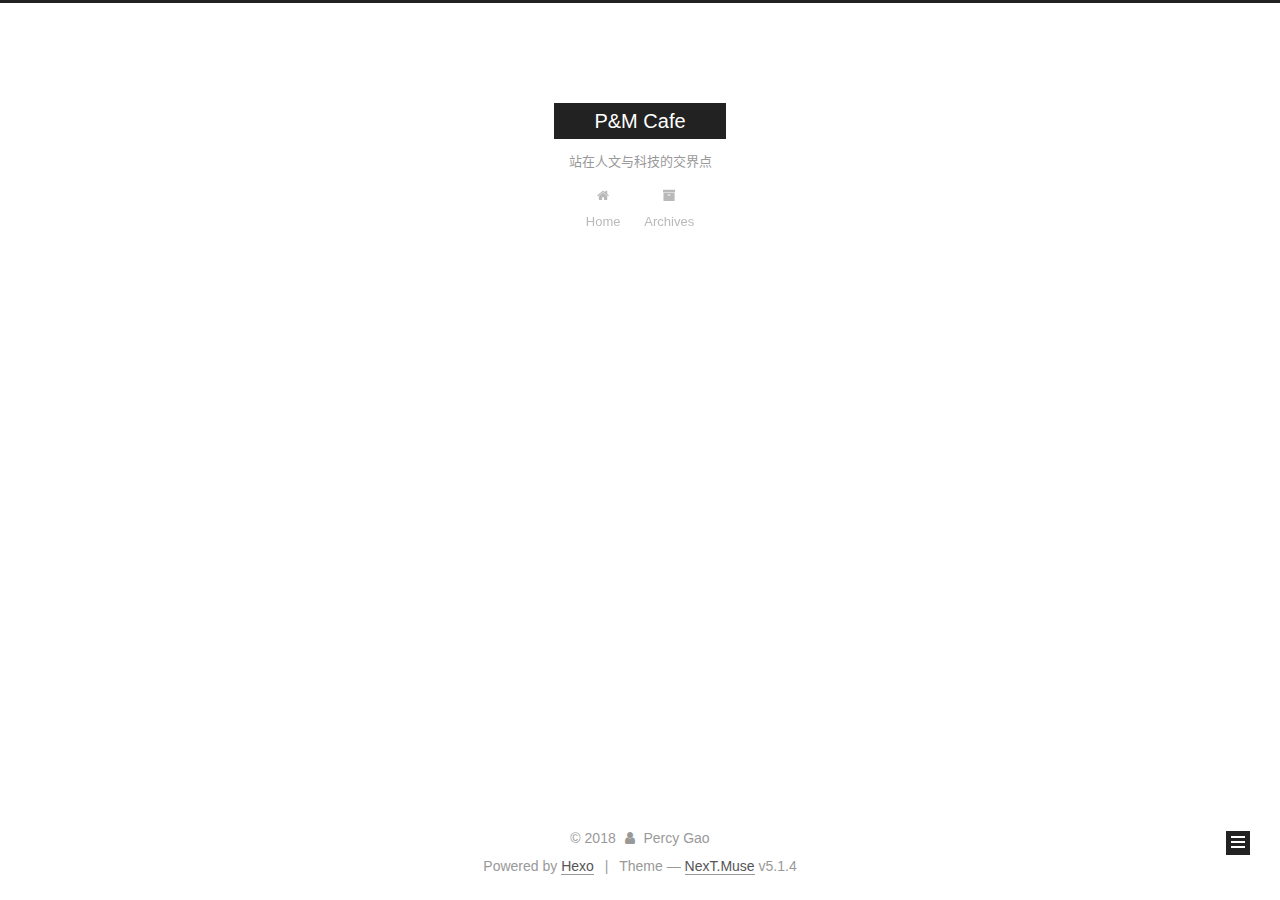
==== archives/index.html @ d540bdd4 "Site updated: 2018-07-27 15:02:34" ====
<!DOCTYPE html>



  


<html class="theme-next muse use-motion" lang="zh-CN">
<head>
  <meta charset="UTF-8"/>
<meta http-equiv="X-UA-Compatible" content="IE=edge" />
<meta name="viewport" content="width=device-width, initial-scale=1, maximum-scale=1"/>
<meta name="theme-color" content="#222">









<meta http-equiv="Cache-Control" content="no-transform" />
<meta http-equiv="Cache-Control" content="no-siteapp" />
















  
  
  <link href="/lib/fancybox/source/jquery.fancybox.css?v=2.1.5" rel="stylesheet" type="text/css" />







<link href="/lib/font-awesome/css/font-awesome.min.css?v=4.6.2" rel="stylesheet" type="text/css" />

<link href="/css/main.css?v=5.1.4" rel="stylesheet" type="text/css" />


  <link rel="apple-touch-icon" sizes="180x180" href="/images/apple-touch-icon-next.png?v=5.1.4">


  <link rel="icon" type="image/png" sizes="32x32" href="/images/favicon-32x32-next.png?v=5.1.4">


  <link rel="icon" type="image/png" sizes="16x16" href="/images/favicon-16x16-next.png?v=5.1.4">


  <link rel="mask-icon" href="/images/logo.svg?v=5.1.4" color="#222">





  <meta name="keywords" content="Hexo, NexT" />










<meta name="keywords" content="人文 科技 艺术 生活">
<meta property="og:type" content="website">
<meta property="og:title" content="P&amp;M Cafe">
<meta property="og:url" content="http://mylifewill.life/archives/index.html">
<meta property="og:site_name" content="P&amp;M Cafe">
<meta property="og:locale" content="zh-CN">
<meta name="twitter:card" content="summary">
<meta name="twitter:title" content="P&amp;M Cafe">



<script type="text/javascript" id="hexo.configurations">
  var NexT = window.NexT || {};
  var CONFIG = {
    root: '/',
    scheme: 'Muse',
    version: '5.1.4',
    sidebar: {"position":"left","display":"post","offset":12,"b2t":false,"scrollpercent":false,"onmobile":false},
    fancybox: true,
    tabs: true,
    motion: {"enable":true,"async":false,"transition":{"post_block":"fadeIn","post_header":"slideDownIn","post_body":"slideDownIn","coll_header":"slideLeftIn","sidebar":"slideUpIn"}},
    duoshuo: {
      userId: '0',
      author: 'Author'
    },
    algolia: {
      applicationID: '',
      apiKey: '',
      indexName: '',
      hits: {"per_page":10},
      labels: {"input_placeholder":"Search for Posts","hits_empty":"We didn't find any results for the search: ${query}","hits_stats":"${hits} results found in ${time} ms"}
    }
  };
</script>



  <link rel="canonical" href="http://mylifewill.life/archives/"/>





  <title>Archive | P&M Cafe</title>
  








</head>

<body itemscope itemtype="http://schema.org/WebPage" lang="zh-CN">

  
  
    
  

  <div class="container sidebar-position-left page-archive">
    <div class="headband"></div>

    <header id="header" class="header" itemscope itemtype="http://schema.org/WPHeader">
      <div class="header-inner"><div class="site-brand-wrapper">
  <div class="site-meta ">
    

    <div class="custom-logo-site-title">
      <a href="/"  class="brand" rel="start">
        <span class="logo-line-before"><i></i></span>
        <span class="site-title">P&M Cafe</span>
        <span class="logo-line-after"><i></i></span>
      </a>
    </div>
      
        <p class="site-subtitle">站在人文与科技的交界点</p>
      
  </div>

  <div class="site-nav-toggle">
    <button>
      <span class="btn-bar"></span>
      <span class="btn-bar"></span>
      <span class="btn-bar"></span>
    </button>
  </div>
</div>

<nav class="site-nav">
  

  
    <ul id="menu" class="menu">
      
        
        <li class="menu-item menu-item-home">
          <a href="/" rel="section">
            
              <i class="menu-item-icon fa fa-fw fa-home"></i> <br />
            
            Home
          </a>
        </li>
      
        
        <li class="menu-item menu-item-archives">
          <a href="/archives/" rel="section">
            
              <i class="menu-item-icon fa fa-fw fa-archive"></i> <br />
            
            Archives
          </a>
        </li>
      

      
    </ul>
  

  
</nav>



 </div>
    </header>

    <main id="main" class="main">
      <div class="main-inner">
        <div class="content-wrap">
          <div id="content" class="content">
            

  
  
  
  <div class="post-block archive">
    <div id="posts" class="posts-collapse">
      <span class="archive-move-on"></span>

      <span class="archive-page-counter">
        
        
        
          
        
        Um..! 1 post. Keep on posting.
      </span>

      

        
        
        

        
          
          <div class="collection-title">
            <h1 class="archive-year" id="archive-year-2018">2018</h1>
          </div>
        
        

        

  <article class="post post-type-normal" itemscope itemtype="http://schema.org/Article">
    <header class="post-header">

      <h2 class="post-title">
        
            <a class="post-title-link" href="/2018/07/25/hello-world/" itemprop="url">
              
                <span itemprop="name">Hello World</span>
              
            </a>
        
      </h2>

      <div class="post-meta">
        <time class="post-time" itemprop="dateCreated"
              datetime="2018-07-25T15:23:48+08:00"
              content="2018-07-25" >
          07-25
        </time>
      </div>

    </header>
  </article>



      

    </div>
  </div>
  
  
  

  



          </div>
          


          

        </div>
        
          
  
  <div class="sidebar-toggle">
    <div class="sidebar-toggle-line-wrap">
      <span class="sidebar-toggle-line sidebar-toggle-line-first"></span>
      <span class="sidebar-toggle-line sidebar-toggle-line-middle"></span>
      <span class="sidebar-toggle-line sidebar-toggle-line-last"></span>
    </div>
  </div>

  <aside id="sidebar" class="sidebar">
    
    <div class="sidebar-inner">

      

      

      <section class="site-overview-wrap sidebar-panel sidebar-panel-active">
        <div class="site-overview">
          <div class="site-author motion-element" itemprop="author" itemscope itemtype="http://schema.org/Person">
            
              <p class="site-author-name" itemprop="name">Percy Gao</p>
              <p class="site-description motion-element" itemprop="description"></p>
          </div>

          <nav class="site-state motion-element">

            
              <div class="site-state-item site-state-posts">
              
                <a href="/archives/">
              
                  <span class="site-state-item-count">1</span>
                  <span class="site-state-item-name">posts</span>
                </a>
              </div>
            

            

            

          </nav>

          

          

          
          

          
          

          

        </div>
      </section>

      

      

    </div>
  </aside>


        
      </div>
    </main>

    <footer id="footer" class="footer">
      <div class="footer-inner">
        <div class="copyright">&copy; <span itemprop="copyrightYear">2018</span>
  <span class="with-love">
    <i class="fa fa-user"></i>
  </span>
  <span class="author" itemprop="copyrightHolder">Percy Gao</span>

  
</div>


  <div class="powered-by">Powered by <a class="theme-link" target="_blank" href="https://hexo.io">Hexo</a></div>



  <span class="post-meta-divider">|</span>



  <div class="theme-info">Theme &mdash; <a class="theme-link" target="_blank" href="https://github.com/iissnan/hexo-theme-next">NexT.Muse</a> v5.1.4</div>




        







        
      </div>
    </footer>

    
      <div class="back-to-top">
        <i class="fa fa-arrow-up"></i>
        
      </div>
    

    

  </div>

  

<script type="text/javascript">
  if (Object.prototype.toString.call(window.Promise) !== '[object Function]') {
    window.Promise = null;
  }
</script>









  












  
  
    <script type="text/javascript" src="/lib/jquery/index.js?v=2.1.3"></script>
  

  
  
    <script type="text/javascript" src="/lib/fastclick/lib/fastclick.min.js?v=1.0.6"></script>
  

  
  
    <script type="text/javascript" src="/lib/jquery_lazyload/jquery.lazyload.js?v=1.9.7"></script>
  

  
  
    <script type="text/javascript" src="/lib/velocity/velocity.min.js?v=1.2.1"></script>
  

  
  
    <script type="text/javascript" src="/lib/velocity/velocity.ui.min.js?v=1.2.1"></script>
  

  
  
    <script type="text/javascript" src="/lib/fancybox/source/jquery.fancybox.pack.js?v=2.1.5"></script>
  


  


  <script type="text/javascript" src="/js/src/utils.js?v=5.1.4"></script>

  <script type="text/javascript" src="/js/src/motion.js?v=5.1.4"></script>



  
  

  

  


  <script type="text/javascript" src="/js/src/bootstrap.js?v=5.1.4"></script>



  


  




	





  





  












  





  

  

  

  
  

  

  

  

</body>
</html>
---- css/main.css ----
/* normalize.css v3.0.2 | MIT License | git.io/normalize */
html {
  font-family: sans-serif; /* 1 */
  -ms-text-size-adjust: 100%; /* 2 */
  -webkit-text-size-adjust: 100%; /* 2 */
}
body {
  margin: 0;
}
article,
aside,
details,
figcaption,
figure,
footer,
header,
hgroup,
main,
menu,
nav,
section,
summary {
  display: block;
}
audio,
canvas,
progress,
video {
  display: inline-block; /* 1 */
  vertical-align: baseline; /* 2 */
}
audio:not([controls]) {
  display: none;
  height: 0;
}
[hidden],
template {
  display: none;
}
a {
  background-color: transparent;
}
a:active,
a:hover {
  outline: 0;
}
abbr[title] {
  border-bottom: 1px dotted;
}
b,
strong {
  font-weight: bold;
}
dfn {
  font-style: italic;
}
h1 {
  font-size: 2em;
  margin: 0.67em 0;
}
mark {
  background: #ff0;
  color: #000;
}
small {
  font-size: 80%;
}
sub,
sup {
  font-size: 75%;
  line-height: 0;
  position: relative;
  vertical-align: baseline;
}
sup {
  top: -0.5em;
}
sub {
  bottom: -0.25em;
}
img {
  border: 0;
}
svg:not(:root) {
  overflow: hidden;
}
figure {
  margin: 1em 40px;
}
hr {
  -moz-box-sizing: content-box;
  box-sizing: content-box;
  height: 0;
}
pre {
  overflow: auto;
}
code,
kbd,
pre,
samp {
  font-family: monospace, monospace;
  font-size: 1em;
}
button,
input,
optgroup,
select,
textarea {
  color: inherit; /* 1 */
  font: inherit; /* 2 */
  margin: 0; /* 3 */
}
button {
  overflow: visible;
}
button,
select {
  text-transform: none;
}
button,
html input[type="button"],
input[type="reset"],
input[type="submit"] {
  -webkit-appearance: button; /* 2 */
  cursor: pointer; /* 3 */
}
button[disabled],
html input[disabled] {
  cursor: default;
}
button::-moz-focus-inner,
input::-moz-focus-inner {
  border: 0;
  padding: 0;
}
input {
  line-height: normal;
}
input[type="checkbox"],
input[type="radio"] {
  box-sizing: border-box; /* 1 */
  padding: 0; /* 2 */
}
input[type="number"]::-webkit-inner-spin-button,
input[type="number"]::-webkit-outer-spin-button {
  height: auto;
}
input[type="search"] {
  -webkit-appearance: textfield; /* 1 */
  -moz-box-sizing: content-box;
  -webkit-box-sizing: content-box; /* 2 */
  box-sizing: content-box;
}
input[type="search"]::-webkit-search-cancel-button,
input[type="search"]::-webkit-search-decoration {
  -webkit-appearance: none;
}
fieldset {
  border: 1px solid #c0c0c0;
  margin: 0 2px;
  padding: 0.35em 0.625em 0.75em;
}
legend {
  border: 0; /* 1 */
  padding: 0; /* 2 */
}
textarea {
  overflow: auto;
}
optgroup {
  font-weight: bold;
}
table {
  border-collapse: collapse;
  border-spacing: 0;
}
td,
th {
  padding: 0;
}
::selection {
  background: #262a30;
  color: #fff;
}
body {
  position: relative;
  font-family: 'Lato', "PingFang SC", "Microsoft YaHei", sans-serif;
  font-size: 14px;
  line-height: 2;
  color: #555;
  background: #fff;
}
@media (max-width: 767px) {
  body {
    padding-right: 0 !important;
  }
}
@media (min-width: 768px) and (max-width: 991px) {
  body {
    padding-right: 0 !important;
  }
}
@media (min-width: 1600px) {
  body {
    font-size: 16px;
  }
}
h1,
h2,
h3,
h4,
h5,
h6 {
  margin: 0;
  padding: 0;
  font-weight: bold;
  line-height: 1.5;
  font-family: 'Lato', "PingFang SC", "Microsoft YaHei", sans-serif;
}
h2,
h3,
h4,
h5,
h6 {
  margin: 20px 0 15px;
}
h1 {
  font-size: 22px;
}
@media (max-width: 767px) {
  h1 {
    font-size: 18px;
  }
}
h2 {
  font-size: 20px;
}
@media (max-width: 767px) {
  h2 {
    font-size: 16px;
  }
}
h3 {
  font-size: 18px;
}
@media (max-width: 767px) {
  h3 {
    font-size: 14px;
  }
}
h4 {
  font-size: 16px;
}
@media (max-width: 767px) {
  h4 {
    font-size: 12px;
  }
}
h5 {
  font-size: 14px;
}
@media (max-width: 767px) {
  h5 {
    font-size: 10px;
  }
}
h6 {
  font-size: 12px;
}
@media (max-width: 767px) {
  h6 {
    font-size: 8px;
  }
}
p {
  margin: 0 0 20px 0;
}
a {
  color: #555;
  text-decoration: none;
  outline: none;
  border-bottom: 1px solid #999;
  word-wrap: break-word;
}
a:hover {
  color: #222;
  border-bottom-color: #222;
}
blockquote {
  margin: 0;
  padding: 0;
}
img {
  display: block;
  margin: auto;
  max-width: 100%;
  height: auto;
}
hr {
  margin: 40px 0;
  height: 3px;
  border: none;
  background-color: #ddd;
  background-image: repeating-linear-gradient(-45deg, #fff, #fff 4px, transparent 4px, transparent 8px);
}
blockquote {
  padding: 0 15px;
  color: #666;
  border-left: 4px solid #ddd;
}
blockquote cite::before {
  content: "-";
  padding: 0 5px;
}
dt {
  font-weight: 700;
}
dd {
  margin: 0;
  padding: 0;
}
kbd {
  border: 1px solid #ccc;
  border-radius: 0.2em;
  box-shadow: 0.1em 0.1em 0.2em rgba(0,0,0,0.1);
  background-color: #f9f9f9;
  font-family: inherit;
  background-image: -webkit-linear-gradient(top, #eee, #fff, #eee);
  padding: 0.1em 0.3em;
  white-space: nowrap;
}
.text-left {
  text-align: left;
}
.text-center {
  text-align: center;
}
.text-right {
  text-align: right;
}
.text-justify {
  text-align: justify;
}
.text-nowrap {
  white-space: nowrap;
}
.text-lowercase {
  text-transform: lowercase;
}
.text-uppercase {
  text-transform: uppercase;
}
.text-capitalize {
  text-transform: capitalize;
}
.center-block {
  display: block;
  margin-left: auto;
  margin-right: auto;
}
.clearfix:before,
.clearfix:after {
  content: " ";
  display: table;
}
.clearfix:after {
  clear: both;
}
.pullquote {
  width: 45%;
}
.pullquote.left {
  float: left;
  margin-left: 5px;
  margin-right: 10px;
}
.pullquote.right {
  float: right;
  margin-left: 10px;
  margin-right: 5px;
}
.affix.affix.affix {
  position: fixed;
}
.translation {
  margin-top: -20px;
  font-size: 14px;
  color: #999;
}
.scrollbar-measure {
  width: 100px;
  height: 100px;
  overflow: scroll;
  position: absolute;
  top: -9999px;
}
.use-motion .motion-element {
  opacity: 0;
}
table {
  margin: 20px 0;
  width: 100%;
  border-collapse: collapse;
  border-spacing: 0;
  border: 1px solid #ddd;
  font-size: 14px;
  table-layout: fixed;
  word-wrap: break-all;
}
table>tbody>tr:nth-of-type(odd) {
  background-color: #f9f9f9;
}
table>tbody>tr:hover {
  background-color: #f5f5f5;
}
caption,
th,
td {
  padding: 8px;
  text-align: left;
  vertical-align: middle;
  font-weight: normal;
}
th,
td {
  border-bottom: 3px solid #ddd;
  border-right: 1px solid #eee;
}
th {
  padding-bottom: 10px;
  font-weight: 700;
}
td {
  border-bottom-width: 1px;
}
html,
body {
  height: 100%;
}
.container {
  position: relative;
  min-height: 100%;
}
.header-inner {
  margin: 0 auto;
  padding: 100px 0 70px;
  width: 700px;
}
@media (min-width: 1600px) {
  .container .header-inner {
    width: 900px;
  }
}
.main {
  padding-bottom: 150px;
}
.main-inner {
  margin: 0 auto;
  width: 700px;
}
@media (min-width: 1600px) {
  .container .main-inner {
    width: 900px;
  }
}
.footer {
  position: absolute;
  left: 0;
  bottom: 0;
  width: 100%;
  min-height: 50px;
}
.footer-inner {
  box-sizing: border-box;
  margin: 20px auto;
  width: 700px;
}
@media (min-width: 1600px) {
  .container .footer-inner {
    width: 900px;
  }
}
pre,
.highlight {
  overflow: auto;
  margin: 20px 0;
  padding: 0;
  font-size: 13px;
  color: #4d4d4c;
  background: #f7f7f7;
  line-height: 1.6;
}
pre,
code {
  font-family: consolas, Menlo, "PingFang SC", "Microsoft YaHei", monospace;
}
code {
  padding: 2px 4px;
  word-wrap: break-word;
  color: #555;
  background: #eee;
  border-radius: 3px;
  font-size: 13px;
}
pre {
  padding: 10px;
}
pre code {
  padding: 0;
  color: #4d4d4c;
  background: none;
  text-shadow: none;
}
.highlight {
  border-radius: 1px;
}
.highlight pre {
  border: none;
  margin: 0;
  padding: 10px 0;
}
.highlight table {
  margin: 0;
  width: auto;
  border: none;
}
.highlight td {
  border: none;
  padding: 0;
}
.highlight figcaption {
  font-size: 1em;
  color: #4d4d4c;
  line-height: 1em;
  margin-bottom: 1em;
}
.highlight figcaption:before,
.highlight figcaption:after {
  content: " ";
  display: table;
}
.highlight figcaption:after {
  clear: both;
}
.highlight figcaption a {
  float: right;
  color: #4d4d4c;
}
.highlight figcaption a:hover {
  border-bottom-color: #4d4d4c;
}
.highlight .gutter pre {
  padding-left: 10px;
  padding-right: 10px;
  color: #869194;
  text-align: right;
  background-color: #eff2f3;
}
.highlight .code pre {
  width: 100%;
  padding-left: 10px;
  padding-right: 10px;
  background-color: #f7f7f7;
}
.highlight .line {
  height: 20px;
}
.gutter {
  -webkit-user-select: none;
  -moz-user-select: none;
  -ms-user-select: none;
  user-select: none;
}
.gist table {
  width: auto;
}
.gist table td {
  border: none;
}
pre .deletion {
  background: #fdd;
}
pre .addition {
  background: #dfd;
}
pre .meta {
  color: #8959a8;
}
pre .comment {
  color: #8e908c;
}
pre .variable,
pre .attribute,
pre .tag,
pre .regexp,
pre .ruby .constant,
pre .xml .tag .title,
pre .xml .pi,
pre .xml .doctype,
pre .html .doctype,
pre .css .id,
pre .css .class,
pre .css .pseudo {
  color: #c82829;
}
pre .number,
pre .preprocessor,
pre .built_in,
pre .literal,
pre .params,
pre .constant,
pre .command {
  color: #f5871f;
}
pre .ruby .class .title,
pre .css .rules .attribute,
pre .string,
pre .value,
pre .inheritance,
pre .header,
pre .ruby .symbol,
pre .xml .cdata,
pre .special,
pre .number,
pre .formula {
  color: #718c00;
}
pre .title,
pre .css .hexcolor {
  color: #3e999f;
}
pre .function,
pre .python .decorator,
pre .python .title,
pre .ruby .function .title,
pre .ruby .title .keyword,
pre .perl .sub,
pre .javascript .title,
pre .coffeescript .title {
  color: #4271ae;
}
pre .keyword,
pre .javascript .function {
  color: #8959a8;
}
.full-image.full-image.full-image.full-image {
  border: none;
  max-width: 100%;
  width: auto;
  margin: 20px auto 25px;
}
@media (min-width: 992px) {
  .full-image.full-image.full-image.full-image {
    max-width: none;
    width: 110%;
    margin: 25px -5%;
  }
}
.blockquote-center,
.page-home .post-type-quote blockquote,
.page-post-detail .post-type-quote blockquote {
  position: relative;
  margin: 40px 0;
  padding: 0;
  border-left: none;
  text-align: center;
}
.blockquote-center::before,
.page-home .post-type-quote blockquote::before,
.page-post-detail .post-type-quote blockquote::before,
.blockquote-center::after,
.page-home .post-type-quote blockquote::after,
.page-post-detail .post-type-quote blockquote::after {
  position: absolute;
  content: ' ';
  display: block;
  width: 100%;
  height: 24px;
  opacity: 0.2;
  background-repeat: no-repeat;
  background-position: 0 -6px;
  background-size: 22px 22px;
}
.blockquote-center::before,
.page-home .post-type-quote blockquote::before,
.page-post-detail .post-type-quote blockquote::before {
  top: -20px;
  background-image: url("../images/quote-l.svg");
  border-top: 1px solid #ccc;
}
.blockquote-center::after,
.page-home .post-type-quote blockquote::after,
.page-post-detail .post-type-quote blockquote::after {
  bottom: -20px;
  background-image: url("../images/quote-r.svg");
  border-bottom: 1px solid #ccc;
  background-position: 100% 8px;
}
.blockquote-center p,
.page-home .post-type-quote blockquote p,
.page-post-detail .post-type-quote blockquote p,
.blockquote-center div,
.page-home .post-type-quote blockquote div,
.page-post-detail .post-type-quote blockquote div {
  text-align: center;
}
.post .post-body .group-picture img {
  box-sizing: border-box;
  padding: 0 3px;
  border: none;
}
.post .group-picture-row {
  overflow: hidden;
  margin-top: 6px;
}
.post .group-picture-row:first-child {
  margin-top: 0;
}
.post .group-picture-column {
  float: left;
}
.page-post-detail .post-body .group-picture-column {
  float: none;
  margin-top: 10px;
  width: auto !important;
}
.page-post-detail .post-body .group-picture-column img {
  margin: 0 auto;
}
.page-archive .group-picture-container {
  overflow: hidden;
}
.page-archive .group-picture-row {
  float: left;
}
.page-archive .group-picture-row:first-child {
  margin-top: 6px;
}
.page-archive .group-picture-column {
  max-width: 150px;
  max-height: 150px;
}
.post-body .note {
  position: relative;
  padding: 15px;
  margin-bottom: 20px;
  border: 1px solid #eee;
  border-left-width: 5px;
  border-radius: 3px;
}
.post-body .note h2,
.post-body .note h3,
.post-body .note h4,
.post-body .note h5,
.post-body .note h6 {
  margin-top: 0;
  margin-bottom: 0;
  border-bottom: initial;
  padding-top: 0 !important;
}
.post-body .note p:first-child,
.post-body .note ul:first-child,
.post-body .note ol:first-child,
.post-body .note table:first-child,
.post-body .note pre:first-child,
.post-body .note blockquote:first-child {
  margin-top: 0;
}
.post-body .note p:last-child,
.post-body .note ul:last-child,
.post-body .note ol:last-child,
.post-body .note table:last-child,
.post-body .note pre:last-child,
.post-body .note blockquote:last-child {
  margin-bottom: 0;
}
.post-body .note.default {
  border-left-color: #777;
}
.post-body .note.default h2,
.post-body .note.default h3,
.post-body .note.default h4,
.post-body .note.default h5,
.post-body .note.default h6 {
  color: #777;
}
.post-body .note.primary {
  border-left-color: #6f42c1;
}
.post-body .note.primary h2,
.post-body .note.primary h3,
.post-body .note.primary h4,
.post-body .note.primary h5,
.post-body .note.primary h6 {
  color: #6f42c1;
}
.post-body .note.info {
  border-left-color: #428bca;
}
.post-body .note.info h2,
.post-body .note.info h3,
.post-body .note.info h4,
.post-body .note.info h5,
.post-body .note.info h6 {
  color: #428bca;
}
.post-body .note.success {
  border-left-color: #5cb85c;
}
.post-body .note.success h2,
.post-body .note.success h3,
.post-body .note.success h4,
.post-body .note.success h5,
.post-body .note.success h6 {
  color: #5cb85c;
}
.post-body .note.warning {
  border-left-color: #f0ad4e;
}
.post-body .note.warning h2,
.post-body .note.warning h3,
.post-body .note.warning h4,
.post-body .note.warning h5,
.post-body .note.warning h6 {
  color: #f0ad4e;
}
.post-body .note.danger {
  border-left-color: #d9534f;
}
.post-body .note.danger h2,
.post-body .note.danger h3,
.post-body .note.danger h4,
.post-body .note.danger h5,
.post-body .note.danger h6 {
  color: #d9534f;
}
.post-body .label {
  display: inline;
  padding: 0 2px;
  white-space: nowrap;
}
.post-body .label.default {
  background-color: #f0f0f0;
}
.post-body .label.primary {
  background-color: #efe6f7;
}
.post-body .label.info {
  background-color: #e5f2f8;
}
.post-body .label.success {
  background-color: #e7f4e9;
}
.post-body .label.warning {
  background-color: #fcf6e1;
}
.post-body .label.danger {
  background-color: #fae8eb;
}
.post-body .tabs {
  position: relative;
  display: block;
  margin-bottom: 20px;
  padding-top: 10px;
}
.post-body .tabs ul.nav-tabs {
  margin: 0;
  padding: 0;
  display: flex;
  margin-bottom: -1px;
}
@media (max-width: 413px) {
  .post-body .tabs ul.nav-tabs {
    display: block;
    margin-bottom: 5px;
  }
}
.post-body .tabs ul.nav-tabs li.tab {
  list-style-type: none !important;
  margin: 0 0.25em 0 0;
  border-top: 3px solid transparent;
  border-left: 1px solid transparent;
  border-right: 1px solid transparent;
}
@media (max-width: 413px) {
  .post-body .tabs ul.nav-tabs li.tab {
    margin: initial;
    border-top: 1px solid transparent;
    border-left: 3px solid transparent;
    border-right: 1px solid transparent;
    border-bottom: 1px solid transparent;
  }
}
.post-body .tabs ul.nav-tabs li.tab a {
  outline: 0;
  border-bottom: initial;
  display: block;
  line-height: 1.8em;
  padding: 0.25em 0.75em;
  transition-duration: 0.2s;
  transition-timing-function: ease-out;
  transition-delay: 0s;
}
.post-body .tabs ul.nav-tabs li.tab a i {
  width: 1.285714285714286em;
}
.post-body .tabs ul.nav-tabs li.tab.active {
  border-top: 3px solid #fc6423;
  border-left: 1px solid #ddd;
  border-right: 1px solid #ddd;
  background-color: #fff;
}
@media (max-width: 413px) {
  .post-body .tabs ul.nav-tabs li.tab.active {
    border-top: 1px solid #ddd;
    border-left: 3px solid #fc6423;
    border-right: 1px solid #ddd;
    border-bottom: 1px solid #ddd;
  }
}
.post-body .tabs ul.nav-tabs li.tab.active a {
  cursor: default;
  color: #555;
}
.post-body .tabs .tab-content {
  background-color: #fff;
}
.post-body .tabs .tab-content .tab-pane {
  border: 1px solid #ddd;
  padding: 20px 20px 0 20px;
}
.post-body .tabs .tab-content .tab-pane:not(.active) {
  display: none !important;
}
.post-body .tabs .tab-content .tab-pane.active {
  display: block !important;
}
.btn {
  display: inline-block;
  padding: 0 20px;
  font-size: 14px;
  color: #fff;
  background: #222;
  border: 2px solid #222;
  text-decoration: none;
  border-radius: 0;
  transition-property: background-color;
  transition-duration: 0.2s;
  transition-timing-function: ease-in-out;
  transition-delay: 0s;
  line-height: 2;
}
.btn:hover {
  border-color: #222;
  color: #222;
  background: #fff;
}
.btn +.btn {
  margin: 0 0 8px 8px;
}
.btn .fa-fw {
  width: 1.285714285714286em;
  text-align: left;
}
.btn-bar {
  display: block;
  width: 22px;
  height: 2px;
  background: #555;
  border-radius: 1px;
}
.btn-bar+.btn-bar {
  margin-top: 4px;
}
.pagination {
  margin: 120px 0 40px;
  text-align: center;
  border-top: 1px solid #eee;
}
.page-number-basic,
.pagination .prev,
.pagination .next,
.pagination .page-number,
.pagination .space {
  display: inline-block;
  position: relative;
  top: -1px;
  margin: 0 10px;
  padding: 0 11px;
}
@media (max-width: 767px) {
  .page-number-basic,
  .pagination .prev,
  .pagination .next,
  .pagination .page-number,
  .pagination .space {
    margin: 0 5px;
  }
}
.pagination .prev,
.pagination .next,
.pagination .page-number {
  border-bottom: 0;
  border-top: 1px solid #eee;
  transition-property: border-color;
  transition-duration: 0.2s;
  transition-timing-function: ease-in-out;
  transition-delay: 0s;
}
.pagination .prev:hover,
.pagination .next:hover,
.pagination .page-number:hover {
  border-top-color: #222;
}
.pagination .space {
  padding: 0;
  margin: 0;
}
.pagination .prev {
  margin-left: 0;
}
.pagination .next {
  margin-right: 0;
}
.pagination .page-number.current {
  color: #fff;
  background: #ccc;
  border-top-color: #ccc;
}
@media (max-width: 767px) {
  .pagination {
    border-top: none;
  }
  .pagination .prev,
  .pagination .next,
  .pagination .page-number {
    margin-bottom: 10px;
    border-top: 0;
    border-bottom: 1px solid #eee;
    padding: 0 10px;
  }
  .pagination .prev:hover,
  .pagination .next:hover,
  .pagination .page-number:hover {
    border-bottom-color: #222;
  }
}
.comments {
  margin: 60px 20px 0;
}
.tag-cloud {
  text-align: center;
}
.tag-cloud a {
  display: inline-block;
  margin: 10px;
}
.back-to-top {
  box-sizing: border-box;
  position: fixed;
  bottom: -100px;
  right: 30px;
  z-index: 1050;
  padding: 0 6px;
  width: 24px;
  background: #222;
  font-size: 12px;
  opacity: 1;
  color: #fff;
  cursor: pointer;
  text-align: center;
  -webkit-transform: translateZ(0);
  transition-property: bottom;
  transition-duration: 0.2s;
  transition-timing-function: ease-in-out;
  transition-delay: 0s;
}
@media (min-width: 768px) and (max-width: 991px) {
  .back-to-top {
    display: none !important;
  }
}
@media (max-width: 767px) {
  .back-to-top {
    display: none !important;
  }
}
.back-to-top.back-to-top-on {
  bottom: 19px;
}
.header {
  background: transparent;
}
.header-inner {
  position: relative;
}
.headband {
  height: 3px;
  background: #222;
}
.site-meta {
  margin: 0;
  text-align: center;
}
@media (max-width: 767px) {
  .site-meta {
    text-align: center;
  }
}
.brand {
  position: relative;
  display: inline-block;
  padding: 0 40px;
  color: #fff;
  background: #222;
  border-bottom: none;
}
.brand:hover {
  color: #fff;
}
.logo {
  display: inline-block;
  margin-right: 5px;
  line-height: 36px;
  vertical-align: top;
}
.site-title {
  display: inline-block;
  vertical-align: top;
  line-height: 36px;
  font-size: 20px;
  font-weight: normal;
  font-family: 'Lato', "PingFang SC", "Microsoft YaHei", sans-serif;
}
.site-subtitle {
  margin-top: 10px;
  font-size: 13px;
  color: #999;
}
.use-motion .brand {
  opacity: 0;
}
.use-motion .logo,
.use-motion .site-title,
.use-motion .site-subtitle {
  opacity: 0;
  position: relative;
  top: -10px;
}
.site-nav-toggle {
  display: none;
  position: absolute;
  top: 10px;
  left: 10px;
}
@media (max-width: 767px) {
  .site-nav-toggle {
    display: block;
  }
}
.site-nav-toggle button {
  margin-top: 2px;
  padding: 9px 10px;
  background: transparent;
  border: none;
}
@media (max-width: 767px) {
  .site-nav {
    display: none;
    margin: 0 -10px;
    padding: 0 10px;
    clear: both;
    border-top: 1px solid #ddd;
  }
}
@media (min-width: 768px) and (max-width: 991px) {
  .site-nav {
    display: block !important;
  }
}
@media (min-width: 992px) {
  .site-nav {
    display: block !important;
  }
}
.menu {
  margin-top: 20px;
  padding-left: 0;
  text-align: center;
}
.menu .menu-item {
  display: inline-block;
  margin: 0 10px;
  list-style: none;
}
@media screen and (max-width: 767px) {
  .menu .menu-item {
    margin-top: 10px;
  }
}
.menu .menu-item a {
  display: block;
  font-size: 13px;
  line-height: inherit;
  border-bottom: 1px solid transparent;
  transition-property: border-color;
  transition-duration: 0.2s;
  transition-timing-function: ease-in-out;
  transition-delay: 0s;
}
.menu .menu-item a:hover {
  border-bottom-color: #222;
}
.menu .menu-item .fa {
  margin-right: 5px;
}
.use-motion .menu-item {
  opacity: 0;
}
.post-body {
  font-family: 'Lato', "PingFang SC", "Microsoft YaHei", sans-serif;
}
@media (max-width: 767px) {
  .post-body {
    word-break: break-word;
  }
}
.post-body .fancybox img {
  display: block !important;
  margin: 0 auto;
  cursor: pointer;
  cursor: zoom-in;
  cursor: -webkit-zoom-in;
}
.post-body .image-caption,
.post-body .figure .caption {
  margin: -20px auto 15px;
  text-align: center;
  font-size: 14px;
  color: #999;
  font-weight: bold;
  line-height: 1;
}
.post-sticky-flag {
  display: inline-block;
  font-size: 16px;
  -ms-transform: rotate(30deg);
  -webkit-transform: rotate(30deg);
  -moz-transform: rotate(30deg);
  -ms-transform: rotate(30deg);
  -o-transform: rotate(30deg);
  transform: rotate(30deg);
}
.use-motion .post-block,
.use-motion .pagination,
.use-motion .comments {
  opacity: 0;
}
.use-motion .post-header {
  opacity: 0;
}
.use-motion .post-body {
  opacity: 0;
}
.use-motion .collection-title {
  opacity: 0;
}
.posts-expand {
  padding-top: 40px;
}
@media (max-width: 767px) {
  .posts-expand {
    margin: 0 20px;
  }
  .post-body pre .gutter pre {
    padding-right: 10px;
  }
  .post-body .highlight {
    margin-left: 0px;
    margin-right: 0px;
    padding: 0;
  }
  .post-body .highlight .gutter pre {
    padding-right: 10px;
  }
}
@media (min-width: 992px) {
  .posts-expand .post-body {
    text-align: justify;
  }
}
.posts-expand .post-body h2,
.posts-expand .post-body h3,
.posts-expand .post-body h4,
.posts-expand .post-body h5,
.posts-expand .post-body h6 {
  padding-top: 10px;
}
.posts-expand .post-body h2 .header-anchor,
.posts-expand .post-body h3 .header-anchor,
.posts-expand .post-body h4 .header-anchor,
.posts-expand .post-body h5 .header-anchor,
.posts-expand .post-body h6 .header-anchor {
  float: right;
  margin-left: 10px;
  color: #ccc;
  border-bottom-style: none;
  visibility: hidden;
}
.posts-expand .post-body h2 .header-anchor:hover,
.posts-expand .post-body h3 .header-anchor:hover,
.posts-expand .post-body h4 .header-anchor:hover,
.posts-expand .post-body h5 .header-anchor:hover,
.posts-expand .post-body h6 .header-anchor:hover {
  color: inherit;
}
.posts-expand .post-body h2:hover .header-anchor,
.posts-expand .post-body h3:hover .header-anchor,
.posts-expand .post-body h4:hover .header-anchor,
.posts-expand .post-body h5:hover .header-anchor,
.posts-expand .post-body h6:hover .header-anchor {
  visibility: visible;
}
.posts-expand .post-body ul li {
  list-style: circle;
}
.posts-expand .post-body img {
  box-sizing: border-box;
  margin: auto;
  padding: 3px;
  border: 1px solid #ddd;
}
.posts-expand .post-body .fancybox img {
  margin: 0 auto 25px;
}
@media (max-width: 767px) {
  .posts-collapse {
    margin: 0 20px;
  }
  .posts-collapse .post-title,
  .posts-collapse .post-meta {
    display: block;
    width: auto;
    text-align: left;
  }
}
.posts-collapse {
  position: relative;
  z-index: 1010;
  margin-left: 55px;
}
.posts-collapse::after {
  content: " ";
  position: absolute;
  top: 20px;
  left: 0;
  margin-left: -2px;
  width: 4px;
  height: 100%;
  background: #f5f5f5;
  z-index: -1;
}
@media (max-width: 767px) {
  .posts-collapse {
    margin: 0 20px;
  }
}
.posts-collapse .collection-title {
  position: relative;
  margin: 60px 0;
}
.posts-collapse .collection-title h1,
.posts-collapse .collection-title h2 {
  margin-left: 20px;
}
.posts-collapse .collection-title small {
  color: #bbb;
  margin-left: 5px;
}
.posts-collapse .collection-title::before {
  content: " ";
  position: absolute;
  left: 0;
  top: 50%;
  margin-left: -4px;
  margin-top: -4px;
  width: 8px;
  height: 8px;
  background: #bbb;
  border-radius: 50%;
}
.posts-collapse .post {
  margin: 30px 0;
}
.posts-collapse .post-header {
  position: relative;
  transition-duration: 0.2s;
  transition-timing-function: ease-in-out;
  transition-delay: 0s;
  transition-property: border;
  border-bottom: 1px dashed #ccc;
}
.posts-collapse .post-header::before {
  content: " ";
  position: absolute;
  left: 0;
  top: 12px;
  width: 6px;
  height: 6px;
  margin-left: -4px;
  background: #bbb;
  border-radius: 50%;
  border: 1px solid #fff;
  transition-duration: 0.2s;
  transition-timing-function: ease-in-out;
  transition-delay: 0s;
  transition-property: background;
}
.posts-collapse .post-header:hover {
  border-bottom-color: #666;
}
.posts-collapse .post-header:hover::before {
  background: #222;
}
.posts-collapse .post-meta {
  position: absolute;
  font-size: 12px;
  left: 20px;
  top: 5px;
}
.posts-collapse .post-comments-count {
  display: none;
}
.posts-collapse .post-title {
  margin-left: 60px;
  font-size: 16px;
  font-weight: normal;
  line-height: inherit;
}
.posts-collapse .post-title::after {
  margin-left: 3px;
  opacity: 0.6;
}
.posts-collapse .post-title a {
  color: #666;
  border-bottom: none;
}
.page-home .post-type-quote .post-header,
.page-post-detail .post-type-quote .post-header,
.page-home .post-type-quote .post-tags,
.page-post-detail .post-type-quote .post-tags {
  display: none;
}
.posts-expand .post-title {
  text-align: center;
  word-break: break-word;
  font-weight: 400;
}
.posts-expand .post-title-link {
  display: inline-block;
  position: relative;
  color: #555;
  border-bottom: none;
  line-height: 1.2;
  vertical-align: top;
}
.posts-expand .post-title-link::before {
  content: "";
  position: absolute;
  width: 100%;
  height: 2px;
  bottom: 0;
  left: 0;
  background-color: #000;
  visibility: hidden;
  -webkit-transform: scaleX(0);
  -moz-transform: scaleX(0);
  -ms-transform: scaleX(0);
  -o-transform: scaleX(0);
  transform: scaleX(0);
  transition-duration: 0.2s;
  transition-timing-function: ease-in-out;
  transition-delay: 0s;
}
.posts-expand .post-title-link:hover::before {
  visibility: visible;
  -webkit-transform: scaleX(1);
  -moz-transform: scaleX(1);
  -ms-transform: scaleX(1);
  -o-transform: scaleX(1);
  transform: scaleX(1);
}
.posts-expand .post-title-link .fa {
  font-size: 16px;
}
.posts-expand .post-meta {
  margin: 3px 0 60px 0;
  color: #999;
  font-family: 'Lato', "PingFang SC", "Microsoft YaHei", sans-serif;
  font-size: 12px;
  text-align: center;
}
.posts-expand .post-meta .post-category-list {
  display: inline-block;
  margin: 0;
  padding: 3px;
}
.posts-expand .post-meta .post-category-list-link {
  color: #999;
}
.posts-expand .post-meta .post-description {
  font-size: 14px;
  margin-top: 2px;
}
.post-meta-divider {
  margin: 0 0.5em;
}
.post-meta-item-icon {
  margin-right: 3px;
}
@media (min-width: 768px) and (max-width: 991px) {
  .post-meta-item-icon {
    display: inline-block;
  }
}
@media (max-width: 767px) {
  .post-meta-item-icon {
    display: inline-block;
  }
}
@media (min-width: 768px) and (max-width: 991px) {
  .post-meta-item-text {
    display: none;
  }
}
@media (max-width: 767px) {
  .post-meta-item-text {
    display: none;
  }
}
@media (max-width: 767px) {
  .posts-expand .post-comments-count {
    display: none;
  }
}
.post-button {
  margin-top: 40px;
}
.posts-expand .post-tags {
  margin-top: 40px;
  text-align: center;
}
.posts-expand .post-tags a {
  display: inline-block;
  margin-right: 10px;
  font-size: 13px;
}
.post-nav {
  display: table;
  margin-top: 15px;
  width: 100%;
  border-top: 1px solid #eee;
}
.post-nav-divider {
  display: table-cell;
  width: 10%;
}
.post-nav-item {
  display: table-cell;
  padding: 10px 0 0 0;
  width: 45%;
  vertical-align: top;
}
.post-nav-item a {
  position: relative;
  display: block;
  line-height: 25px;
  font-size: 14px;
  color: #555;
  border-bottom: none;
}
.post-nav-item a:hover {
  color: #222;
  border-bottom: none;
}
.post-nav-item a:active {
  top: 2px;
}
.post-nav-item .fa {
  position: absolute;
  top: 8px;
  left: 0;
  font-size: 12px;
}
.post-nav-next a {
  padding-left: 15px;
}
.post-nav-prev {
  text-align: right;
}
.post-nav-prev a {
  padding-right: 15px;
}
.post-nav-prev .fa {
  right: 0;
  left: auto;
}
.posts-expand .post-eof {
  display: block;
  margin: 80px auto 60px;
  width: 8%;
  height: 1px;
  background: #ccc;
  text-align: center;
}
.post:last-child .post-eof.post-eof.post-eof {
  display: none;
}
.post-gallery {
  display: table;
  table-layout: fixed;
  width: 100%;
  border-collapse: separate;
}
.post-gallery-row {
  display: table-row;
}
.post-gallery .post-gallery-img {
  display: table-cell;
  text-align: center;
  vertical-align: middle;
  border: none;
}
.post-gallery .post-gallery-img img {
  max-width: 100%;
  max-height: 100%;
  border: none;
}
.fancybox-close,
.fancybox-close:hover {
  border: none;
}
.rtl.post-body p,
.rtl.post-body a,
.rtl.post-body h1,
.rtl.post-body h2,
.rtl.post-body h3,
.rtl.post-body h4,
.rtl.post-body h5,
.rtl.post-body h6,
.rtl.post-body li,
.rtl.post-body ul,
.rtl.post-body ol {
  direction: rtl;
  font-family: UKIJ Ekran;
}
.rtl.post-title {
  font-family: UKIJ Ekran;
}
.sidebar {
  position: fixed;
  right: 0;
  top: 0;
  bottom: 0;
  width: 0;
  z-index: 1040;
  box-shadow: inset 0 2px 6px #000;
  background: #222;
  -webkit-transform: translateZ(0);
}
.sidebar a {
  color: #999;
  border-bottom-color: #555;
}
.sidebar a:hover {
  color: #eee;
}
@media (min-width: 768px) and (max-width: 991px) {
  .sidebar {
    display: none !important;
  }
}
@media (max-width: 767px) {
  .sidebar {
    display: none !important;
  }
}
.sidebar-inner {
  position: relative;
  padding: 20px 10px;
  color: #999;
  text-align: center;
}
.site-overview-wrap {
  overflow: hidden;
}
.site-overview {
  overflow-y: auto;
  overflow-x: hidden;
}
.sidebar-toggle {
  position: fixed;
  right: 30px;
  bottom: 45px;
  width: 14px;
  height: 14px;
  padding: 5px;
  background: #222;
  line-height: 0;
  z-index: 1050;
  cursor: pointer;
  -webkit-transform: translateZ(0);
}
@media (min-width: 768px) and (max-width: 991px) {
  .sidebar-toggle {
    display: none !important;
  }
}
@media (max-width: 767px) {
  .sidebar-toggle {
    display: none !important;
  }
}
.sidebar-toggle-line {
  position: relative;
  display: inline-block;
  vertical-align: top;
  height: 2px;
  width: 100%;
  background: #fff;
  margin-top: 3px;
}
.sidebar-toggle-line:first-child {
  margin-top: 0;
}
.site-author-image {
  display: block;
  margin: 0 auto;
  padding: 2px;
  max-width: 96px;
  height: auto;
  border: 2px solid #333;
}
.site-author-name {
  margin: 5px 0 0;
  text-align: center;
  color: #f5f5f5;
  font-weight: normal;
}
.site-description {
  margin-top: 5px;
  text-align: center;
  font-size: 14px;
  color: #999;
}
.site-state {
  overflow: hidden;
  line-height: 1.4;
  white-space: nowrap;
  text-align: center;
}
.site-state-item {
  display: inline-block;
  padding: 0 15px;
  border-left: 1px solid #333;
}
.site-state-item:first-child {
  border-left: none;
}
.site-state-item a {
  border-bottom: none;
}
.site-state-item-count {
  display: block;
  text-align: center;
  color: inherit;
  font-weight: 600;
  font-size: 18px;
}
.site-state-item-name {
  font-size: 13px;
  color: inherit;
}
.feed-link {
  margin-top: 20px;
}
.feed-link a {
  display: inline-block;
  padding: 0 15px;
  color: #fc6423;
  border: 1px solid #fc6423;
  border-radius: 4px;
}
.feed-link a i {
  color: #fc6423;
  font-size: 14px;
}
.feed-link a:hover {
  color: #fff;
  background: #fc6423;
}
.feed-link a:hover i {
  color: #fff;
}
.links-of-author {
  margin-top: 20px;
}
.links-of-author a {
  display: inline-block;
  vertical-align: middle;
  margin-right: 10px;
  margin-bottom: 10px;
  border-bottom-color: #555;
  font-size: 13px;
}
.links-of-author a:before {
  display: inline-block;
  vertical-align: middle;
  margin-right: 3px;
  content: " ";
  width: 4px;
  height: 4px;
  border-radius: 50%;
  background: #8c8eff;
}
.links-of-blogroll {
  font-size: 13px;
}
.links-of-blogroll-title {
  margin-top: 20px;
  font-size: 14px;
  font-weight: 600;
}
.links-of-blogroll-list {
  margin: 0;
  padding: 0;
  list-style: none;
}
.links-of-blogroll-item {
  padding: 2px 10px;
}
.links-of-blogroll-item a {
  max-width: 280px;
  box-sizing: border-box;
  display: inline-block;
  overflow: hidden;
  white-space: nowrap;
  text-overflow: ellipsis;
}
.sidebar-nav {
  margin: 0 0 20px;
  padding-left: 0;
}
.sidebar-nav li {
  display: inline-block;
  cursor: pointer;
  border-bottom: 1px solid transparent;
  font-size: 14px;
  color: #555;
}
.sidebar-nav li:hover {
  color: #f5f5f5;
}
.page-post-detail .sidebar-nav-toc {
  padding: 0 5px;
}
.page-post-detail .sidebar-nav-overview {
  margin-left: 10px;
}
.sidebar-nav .sidebar-nav-active {
  color: #87daff;
  border-bottom-color: #87daff;
}
.sidebar-nav .sidebar-nav-active:hover {
  color: #87daff;
}
.sidebar-panel {
  display: none;
}
.sidebar-panel-active {
  display: block;
}
.post-toc-empty {
  font-size: 14px;
  color: #666;
}
.post-toc-wrap {
  overflow: hidden;
}
.post-toc {
  overflow: auto;
}
.post-toc ol {
  margin: 0;
  padding: 0 2px 5px 10px;
  text-align: left;
  list-style: none;
  font-size: 14px;
}
.post-toc ol > ol {
  padding-left: 0;
}
.post-toc ol a {
  transition-duration: 0.2s;
  transition-timing-function: ease-in-out;
  transition-delay: 0s;
  transition-property: all;
  color: #999;
  border-bottom-color: #555;
}
.post-toc ol a:hover {
  color: #ccc;
  border-bottom-color: #ccc;
}
.post-toc .nav-item {
  overflow: hidden;
  text-overflow: ellipsis;
  text-align: justify;
  white-space: nowrap;
  line-height: 1.8;
}
.post-toc .nav .nav-child {
  display: none;
}
.post-toc .nav .active > .nav-child {
  display: block;
}
.post-toc .nav .active-current > .nav-child {
  display: block;
}
.post-toc .nav .active-current > .nav-child > .nav-item {
  display: block;
}
.post-toc .nav .active > a {
  color: #87daff;
  border-bottom-color: #87daff;
}
.post-toc .nav .active-current > a {
  color: #87daff;
}
.post-toc .nav .active-current > a:hover {
  color: #87daff;
}
.footer {
  font-size: 14px;
  color: #999;
}
.footer img {
  border: none;
}
.footer-inner {
  text-align: center;
}
.with-love {
  display: inline-block;
  margin: 0 5px;
}
.powered-by,
.theme-info {
  display: inline-block;
}
.cc-license {
  margin-top: 10px;
  text-align: center;
}
.cc-license .cc-opacity {
  opacity: 0.7;
  border-bottom: none;
}
.cc-license .cc-opacity:hover {
  opacity: 0.9;
}
.cc-license img {
  display: inline-block;
}
.theme-next #ds-thread #ds-reset {
  color: #555;
}
.theme-next #ds-thread #ds-reset .ds-replybox {
  margin-bottom: 30px;
}
.theme-next #ds-thread #ds-reset .ds-replybox .ds-avatar,
.theme-next #ds-reset .ds-avatar img {
  box-shadow: none;
}
.theme-next #ds-thread #ds-reset .ds-textarea-wrapper {
  border-color: #c7d4e1;
  background: none;
  border-top-right-radius: 3px;
  border-top-left-radius: 3px;
}
.theme-next #ds-thread #ds-reset .ds-textarea-wrapper textarea {
  height: 60px;
}
.theme-next #ds-reset .ds-rounded-top {
  border-radius: 0;
}
.theme-next #ds-thread #ds-reset .ds-post-toolbar {
  box-sizing: border-box;
  border: 1px solid #c7d4e1;
  background: #f6f8fa;
}
.theme-next #ds-thread #ds-reset .ds-post-options {
  height: 40px;
  border: none;
  background: none;
}
.theme-next #ds-thread #ds-reset .ds-toolbar-buttons {
  top: 11px;
}
.theme-next #ds-thread #ds-reset .ds-sync {
  top: 5px;
}
.theme-next #ds-thread #ds-reset .ds-post-button {
  top: 4px;
  right: 5px;
  width: 90px;
  height: 30px;
  border: 1px solid #c5ced7;
  border-radius: 3px;
  background-image: linear-gradient(#fbfbfc, #f5f7f9);
  color: #60676d;
}
.theme-next #ds-thread #ds-reset .ds-post-button:hover {
  background-position: 0 -30px;
  color: #60676d;
}
.theme-next #ds-thread #ds-reset .ds-comments-info {
  padding: 10px 0;
}
.theme-next #ds-thread #ds-reset .ds-sort {
  display: none;
}
.theme-next #ds-thread #ds-reset li.ds-tab a.ds-current {
  border: none;
  background: #f6f8fa;
  color: #60676d;
}
.theme-next #ds-thread #ds-reset li.ds-tab a.ds-current:hover {
  background-color: #e9f0f7;
  color: #60676d;
}
.theme-next #ds-thread #ds-reset li.ds-tab a {
  border-radius: 2px;
  padding: 5px;
}
.theme-next #ds-thread #ds-reset .ds-login-buttons p {
  color: #999;
  line-height: 36px;
}
.theme-next #ds-thread #ds-reset .ds-login-buttons .ds-service-list li {
  height: 28px;
}
.theme-next #ds-thread #ds-reset .ds-service-list a {
  background: none;
  padding: 5px;
  border: 1px solid;
  border-radius: 3px;
  text-align: center;
}
.theme-next #ds-thread #ds-reset .ds-service-list a:hover {
  color: #fff;
  background: #666;
}
.theme-next #ds-thread #ds-reset .ds-service-list .ds-weibo {
  color: #fc9b00;
  border-color: #fc9b00;
}
.theme-next #ds-thread #ds-reset .ds-service-list .ds-weibo:hover {
  background: #fc9b00;
}
.theme-next #ds-thread #ds-reset .ds-service-list .ds-qq {
  color: #60a3ec;
  border-color: #60a3ec;
}
.theme-next #ds-thread #ds-reset .ds-service-list .ds-qq:hover {
  background: #60a3ec;
}
.theme-next #ds-thread #ds-reset .ds-service-list .ds-renren {
  color: #2e7ac4;
  border-color: #2e7ac4;
}
.theme-next #ds-thread #ds-reset .ds-service-list .ds-renren:hover {
  background: #2e7ac4;
}
.theme-next #ds-thread #ds-reset .ds-service-list .ds-douban {
  color: #37994c;
  border-color: #37994c;
}
.theme-next #ds-thread #ds-reset .ds-service-list .ds-douban:hover {
  background: #37994c;
}
.theme-next #ds-thread #ds-reset .ds-service-list .ds-kaixin {
  color: #fef20d;
  border-color: #fef20d;
}
.theme-next #ds-thread #ds-reset .ds-service-list .ds-kaixin:hover {
  background: #fef20d;
}
.theme-next #ds-thread #ds-reset .ds-service-list .ds-netease {
  color: #f00;
  border-color: #f00;
}
.theme-next #ds-thread #ds-reset .ds-service-list .ds-netease:hover {
  background: #f00;
}
.theme-next #ds-thread #ds-reset .ds-service-list .ds-sohu {
  color: #ffcb05;
  border-color: #ffcb05;
}
.theme-next #ds-thread #ds-reset .ds-service-list .ds-sohu:hover {
  background: #ffcb05;
}
.theme-next #ds-thread #ds-reset .ds-service-list .ds-baidu {
  color: #2831e0;
  border-color: #2831e0;
}
.theme-next #ds-thread #ds-reset .ds-service-list .ds-baidu:hover {
  background: #2831e0;
}
.theme-next #ds-thread #ds-reset .ds-service-list .ds-google {
  color: #166bec;
  border-color: #166bec;
}
.theme-next #ds-thread #ds-reset .ds-service-list .ds-google:hover {
  background: #166bec;
}
.theme-next #ds-thread #ds-reset .ds-service-list .ds-weixin {
  color: #00ce0d;
  border-color: #00ce0d;
}
.theme-next #ds-thread #ds-reset .ds-service-list .ds-weixin:hover {
  background: #00ce0d;
}
.theme-next #ds-thread #ds-reset .ds-service-list .ds-more-services {
  border: none;
}
.theme-next #ds-thread #ds-reset .ds-service-list .ds-more-services:hover {
  background: none;
}
.theme-next #ds-reset .duoshuo-ua-admin {
  display: inline-block;
  color: #f00;
}
.theme-next #ds-reset .duoshuo-ua-platform,
.theme-next #ds-reset .duoshuo-ua-browser {
  color: #ccc;
}
.theme-next #ds-reset .duoshuo-ua-platform .fa,
.theme-next #ds-reset .duoshuo-ua-browser .fa {
  display: inline-block;
  margin-right: 3px;
}
.theme-next #ds-reset .duoshuo-ua-separator {
  display: inline-block;
  margin-left: 5px;
}
.theme-next .this_ua {
  background-color: #ccc !important;
  border-radius: 4px;
  padding: 0 5px !important;
  margin: 1px 1px !important;
  border: 1px solid #bbb !important;
  color: #fff;
  display: inline-block !important;
}
.theme-next .this_ua.admin {
  background-color: #d9534f !important;
  border-color: #d9534f !important;
}
.theme-next .this_ua.platform.iOS,
.theme-next .this_ua.platform.Mac,
.theme-next .this_ua.platform.Windows {
  background-color: #39b3d7 !important;
  border-color: #46b8da !important;
}
.theme-next .this_ua.platform.Linux {
  background-color: #3a3a3a !important;
  border-color: #1f1f1f !important;
}
.theme-next .this_ua.platform.Android {
  background-color: #00c47d !important;
  border-color: #01b171 !important;
}
.theme-next .this_ua.browser.Mobile,
.theme-next .this_ua.browser.Chrome {
  background-color: #5cb85c !important;
  border-color: #4cae4c !important;
}
.theme-next .this_ua.browser.Firefox {
  background-color: #f0ad4e !important;
  border-color: #eea236 !important;
}
.theme-next .this_ua.browser.Maxthon,
.theme-next .this_ua.browser.IE {
  background-color: #428bca !important;
  border-color: #357ebd !important;
}
.theme-next .this_ua.browser.baidu,
.theme-next .this_ua.browser.UCBrowser,
.theme-next .this_ua.browser.Opera {
  background-color: #d9534f !important;
  border-color: #d43f3a !important;
}
.theme-next .this_ua.browser.Android,
.theme-next .this_ua.browser.QQBrowser {
  background-color: #78ace9 !important;
  border-color: #4cae4c !important;
}
.post-spread {
  margin-top: 20px;
  text-align: center;
}
.jiathis_style {
  display: inline-block;
}
.jiathis_style a {
  border: none;
}
.fa {
  font-family: FontAwesome !important;
}
.post-spread {
  margin-top: 20px;
  text-align: center;
}
.bdshare-slide-button-box a {
  border: none;
}
.bdsharebuttonbox {
  display: inline-block;
}
.bdsharebuttonbox a {
  border: none;
}
.local-search-pop-overlay {
  position: fixed;
  width: 100%;
  height: 100%;
  top: 0;
  left: 0;
  z-index: 2080;
  background-color: rgba(0,0,0,0.3);
}
.local-search-popup {
  display: none;
  position: fixed;
  top: 10%;
  left: 50%;
  margin-left: -350px;
  width: 700px;
  height: 80%;
  padding: 0;
  background: #fff;
  color: #333;
  z-index: 9999;
  border-radius: 5px;
}
@media (max-width: 767px) {
  .local-search-popup {
    padding: 0;
    top: 0;
    left: 0;
    margin: 0;
    width: 100%;
    height: 100%;
    border-radius: 0;
  }
}
.local-search-popup ul.search-result-list {
  padding: 0;
  margin: 0 5px;
}
.local-search-popup p.search-result {
  border-bottom: 1px dashed #ccc;
  padding: 5px 0;
}
.local-search-popup a.search-result-title {
  font-weight: bold;
  font-size: 16px;
}
.local-search-popup .search-keyword {
  border-bottom: 1px dashed #f00;
  font-weight: bold;
  color: #f00;
}
.local-search-popup .local-search-header {
  padding: 5px;
  height: 36px;
  background: #f5f5f5;
  border-top-left-radius: 5px;
  border-top-right-radius: 5px;
}
.local-search-popup #local-search-result {
  overflow: auto;
  position: relative;
  padding: 5px 25px;
  height: calc(100% - 55px);
}
.local-search-popup .local-search-input-wrapper {
  display: inline-block;
  width: calc(100% - 90px);
  height: 36px;
  line-height: 36px;
  padding: 0 5px;
}
.local-search-popup .local-search-input-wrapper input {
  padding: 8px 0;
  height: 20px;
  display: block;
  width: 100%;
  outline: none;
  border: none;
  background: transparent;
  vertical-align: middle;
}
.local-search-popup .search-icon,
.local-search-popup .popup-btn-close {
  display: inline-block;
  font-size: 18px;
  color: #999;
  height: 36px;
  width: 18px;
  padding-left: 10px;
  padding-right: 10px;
}
.local-search-popup .search-icon {
  float: left;
}
.local-search-popup .popup-btn-close {
  border-left: 1px solid #eee;
  float: right;
  cursor: pointer;
}
.local-search-popup #no-result {
  position: absolute;
  left: 50%;
  top: 50%;
  -webkit-transform: translate(-50%, -50%);
  -webkit-transform: translate(-50%, -50%);
  -moz-transform: translate(-50%, -50%);
  -ms-transform: translate(-50%, -50%);
  -o-transform: translate(-50%, -50%);
  transform: translate(-50%, -50%);
  color: #ccc;
}
.site-uv,
.site-pv,
.page-pv {
  display: inline-block;
}
.site-uv .busuanzi-value,
.site-pv .busuanzi-value,
.page-pv .busuanzi-value {
  margin: 0 5px;
}
.site-uv {
  margin-right: 10px;
}
.site-uv::after {
  content: "|";
  padding-left: 10px;
}
.page-archive .archive-page-counter {
  position: relative;
  top: 3px;
  left: 20px;
}
@media (max-width: 767px) {
  .page-archive .archive-page-counter {
    top: 5px;
  }
}
.page-archive .posts-collapse .archive-move-on {
  position: absolute;
  top: 11px;
  left: 0;
  margin-left: -6px;
  width: 10px;
  height: 10px;
  opacity: 0.5;
  background: #555;
  border: 1px solid #fff;
  border-radius: 50%;
}
.category-all-page .category-all-title {
  text-align: center;
}
.category-all-page .category-all {
  margin-top: 20px;
}
.category-all-page .category-list {
  margin: 0;
  padding: 0;
  list-style: none;
}
.category-all-page .category-list-item {
  margin: 5px 10px;
}
.category-all-page .category-list-count {
  color: #bbb;
}
.category-all-page .category-list-count:before {
  display: inline;
  content: " (";
}
.category-all-page .category-list-count:after {
  display: inline;
  content: ") ";
}
.category-all-page .category-list-child {
  padding-left: 10px;
}
#schedule ul#event-list {
  padding-left: 30px;
}
#schedule ul#event-list hr {
  margin: 20px 0 45px 0 !important;
  background: #222;
}
#schedule ul#event-list hr:after {
  display: inline-block;
  content: 'NOW';
  background: #222;
  color: #fff;
  font-weight: bold;
  text-align: right;
  padding: 0 5px;
}
#schedule ul#event-list li.event {
  margin: 20px 0px;
  background: #f9f9f9;
  padding-left: 10px;
  min-height: 40px;
}
#schedule ul#event-list li.event h2.event-summary {
  margin: 0;
  padding-bottom: 3px;
}
#schedule ul#event-list li.event h2.event-summary:before {
  display: inline-block;
  font-family: FontAwesome;
  font-size: 8px;
  content: '\f111';
  vertical-align: middle;
  margin-right: 25px;
  color: #bbb;
}
#schedule ul#event-list li.event span.event-relative-time {
  display: inline-block;
  font-size: 12px;
  font-weight: 400;
  padding-left: 12px;
  color: #bbb;
}
#schedule ul#event-list li.event span.event-details {
  display: block;
  color: #bbb;
  margin-left: 56px;
  padding-top: 3px;
  padding-bottom: 6px;
  text-indent: -24px;
  line-height: 18px;
}
#schedule ul#event-list li.event span.event-details:before {
  text-indent: 0;
  display: inline-block;
  width: 14px;
  font-family: FontAwesome;
  text-align: center;
  margin-right: 9px;
  color: #bbb;
}
#schedule ul#event-list li.event span.event-details.event-location:before {
  content: '\f041';
}
#schedule ul#event-list li.event span.event-details.event-duration:before {
  content: '\f017';
}
#schedule ul#event-list li.event-past {
  background: #fcfcfc;
}
#schedule ul#event-list li.event-past > * {
  opacity: 0.6;
}
#schedule ul#event-list li.event-past h2.event-summary {
  color: #bbb;
}
#schedule ul#event-list li.event-past h2.event-summary:before {
  color: #dfdfdf;
}
#schedule ul#event-list li.event-now {
  background: #222;
  color: #fff;
  padding: 15px 0 15px 10px;
}
#schedule ul#event-list li.event-now h2.event-summary:before {
  -webkit-transform: scale(1.2);
  -moz-transform: scale(1.2);
  -ms-transform: scale(1.2);
  -o-transform: scale(1.2);
  transform: scale(1.2);
  color: #fff;
  animation: dot-flash 1s alternate infinite ease-in-out;
}
#schedule ul#event-list li.event-now * {
  color: #fff !important;
}
@-moz-keyframes dot-flash {
  from {
    opacity: 1;
    -webkit-transform: scale(1.1);
    -moz-transform: scale(1.1);
    -ms-transform: scale(1.1);
    -o-transform: scale(1.1);
    transform: scale(1.1);
  }
  to {
    opacity: 0;
    -webkit-transform: scale(1);
    -moz-transform: scale(1);
    -ms-transform: scale(1);
    -o-transform: scale(1);
    transform: scale(1);
  }
}
@-webkit-keyframes dot-flash {
  from {
    opacity: 1;
    -webkit-transform: scale(1.1);
    -moz-transform: scale(1.1);
    -ms-transform: scale(1.1);
    -o-transform: scale(1.1);
    transform: scale(1.1);
  }
  to {
    opacity: 0;
    -webkit-transform: scale(1);
    -moz-transform: scale(1);
    -ms-transform: scale(1);
    -o-transform: scale(1);
    transform: scale(1);
  }
}
@-o-keyframes dot-flash {
  from {
    opacity: 1;
    -webkit-transform: scale(1.1);
    -moz-transform: scale(1.1);
    -ms-transform: scale(1.1);
    -o-transform: scale(1.1);
    transform: scale(1.1);
  }
  to {
    opacity: 0;
    -webkit-transform: scale(1);
    -moz-transform: scale(1);
    -ms-transform: scale(1);
    -o-transform: scale(1);
    transform: scale(1);
  }
}
@keyframes dot-flash {
  from {
    opacity: 1;
    -webkit-transform: scale(1.1);
    -moz-transform: scale(1.1);
    -ms-transform: scale(1.1);
    -o-transform: scale(1.1);
    transform: scale(1.1);
  }
  to {
    opacity: 0;
    -webkit-transform: scale(1);
    -moz-transform: scale(1);
    -ms-transform: scale(1);
    -o-transform: scale(1);
    transform: scale(1);
  }
}
.page-post-detail .sidebar-toggle-line {
  background: #87daff;
}
.page-post-detail .comments {
  overflow: hidden;
}
@media (max-width: 767px) {
  .header-inner,
  .container .main-inner,
  .footer-inner {
    width: auto;
  }
}
embed {
  display: block;
  margin: 0px auto 25px auto;
}
.custom-logo .site-meta-headline {
  text-align: center;
}
.custom-logo .brand {
  background: none;
}
.custom-logo .site-title {
  margin: 10px auto 0;
  font-size: 24px;
  color: #222;
}
.custom-logo .site-title a {
  border: none;
}
.custom-logo-image {
  margin: 0 auto;
  padding: 5px;
  max-width: 150px;
  background: #fff;
}
@media (max-width: 767px) {
  .site-nav {
    position: absolute;
    left: 0;
    top: 52px;
    margin: 0;
    width: 100%;
    padding: 0;
    background: #fff;
    border-bottom: 1px solid #ddd;
    z-index: 1030;
  }
}
@media (max-width: 767px) {
  .menu {
    text-align: left;
  }
}
@media (max-width: 767px) {
  .menu .menu-item {
    display: block;
    margin: 0 10px;
    vertical-align: top;
  }
}
@media (max-width: 767px) {
  .menu .menu-item br {
    display: none;
  }
}
@media (max-width: 767px) {
  .menu .menu-item a {
    padding: 5px 10px;
  }
}
.menu .menu-item .fa {
  margin-right: 0;
}
.site-search form {
  display: none;
}
.links-of-blogroll-inline .links-of-blogroll-item {
  display: inline-block;
}
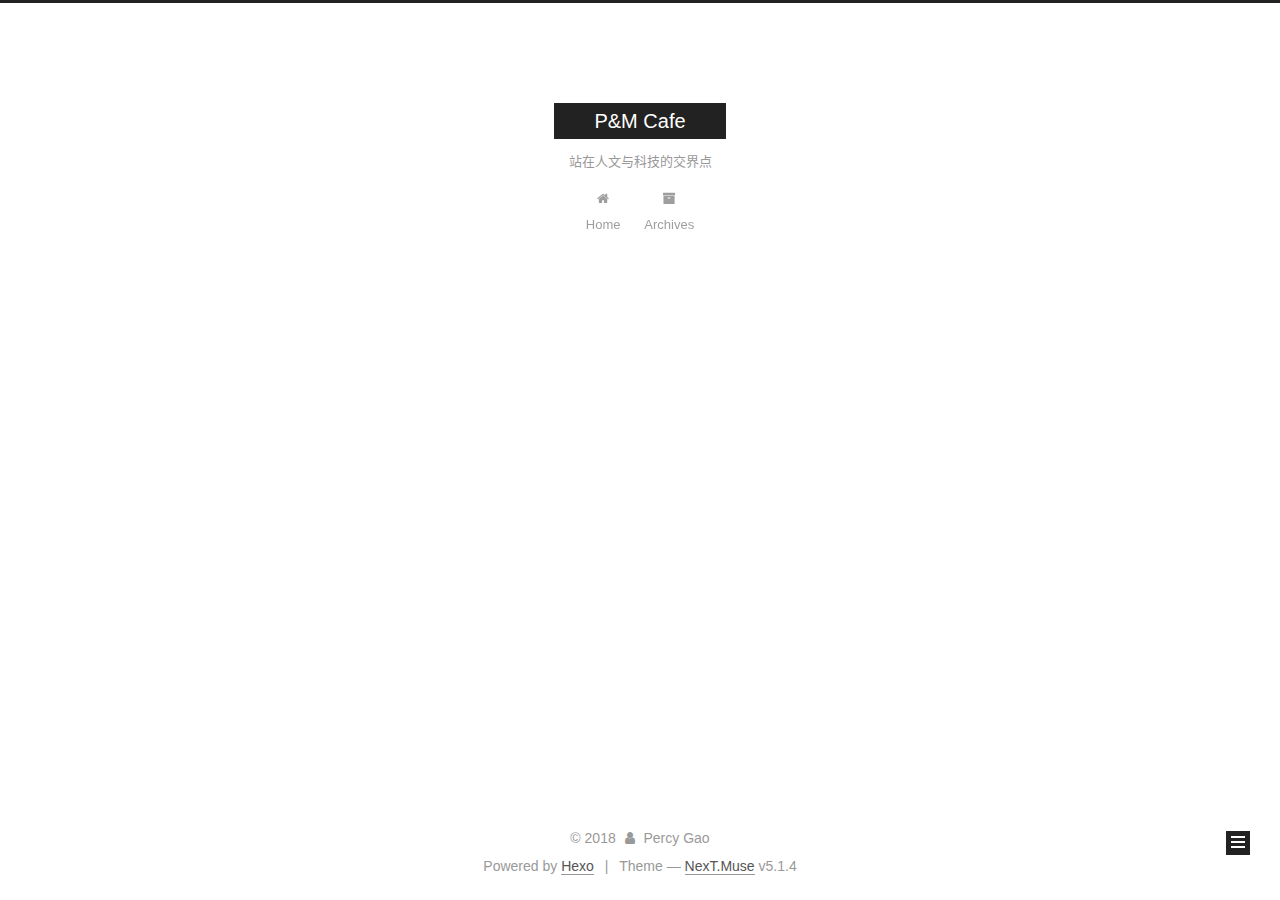
==== commit 1651e7e7: "Site updated: 2018-08-01 13:43:33" ====
--- a/archives/index.html
+++ b/archives/index.html
@@ -228,7 +228,7 @@
         
           
         
-        Um..! 1 post. Keep on posting.
+        Um..! 2 posts in total. Keep on posting.
       </span>
 
       
@@ -242,6 +242,43 @@
           <div class="collection-title">
             <h1 class="archive-year" id="archive-year-2018">2018</h1>
           </div>
+        
+        
+
+        
+
+  <article class="post post-type-normal" itemscope itemtype="http://schema.org/Article">
+    <header class="post-header">
+
+      <h2 class="post-title">
+        
+            <a class="post-title-link" href="/2018/07/25/测试/" itemprop="url">
+              
+                <span itemprop="name">测试</span>
+              
+            </a>
+        
+      </h2>
+
+      <div class="post-meta">
+        <time class="post-time" itemprop="dateCreated"
+              datetime="2018-07-25T22:32:20+08:00"
+              content="2018-07-25" >
+          07-25
+        </time>
+      </div>
+
+    </header>
+  </article>
+
+
+
+      
+
+        
+        
+        
+
         
         
 
@@ -326,7 +363,7 @@
               
                 <a href="/archives/">
               
-                  <span class="site-state-item-count">1</span>
+                  <span class="site-state-item-count">2</span>
                   <span class="site-state-item-name">posts</span>
                 </a>
               </div>
--- a/css/main.css
+++ b/css/main.css
@@ -1822,7 +1822,7 @@
   width: 4px;
   height: 4px;
   border-radius: 50%;
-  background: #8c8eff;
+  background: #ffb48b;
 }
 .links-of-blogroll {
   font-size: 13px;
